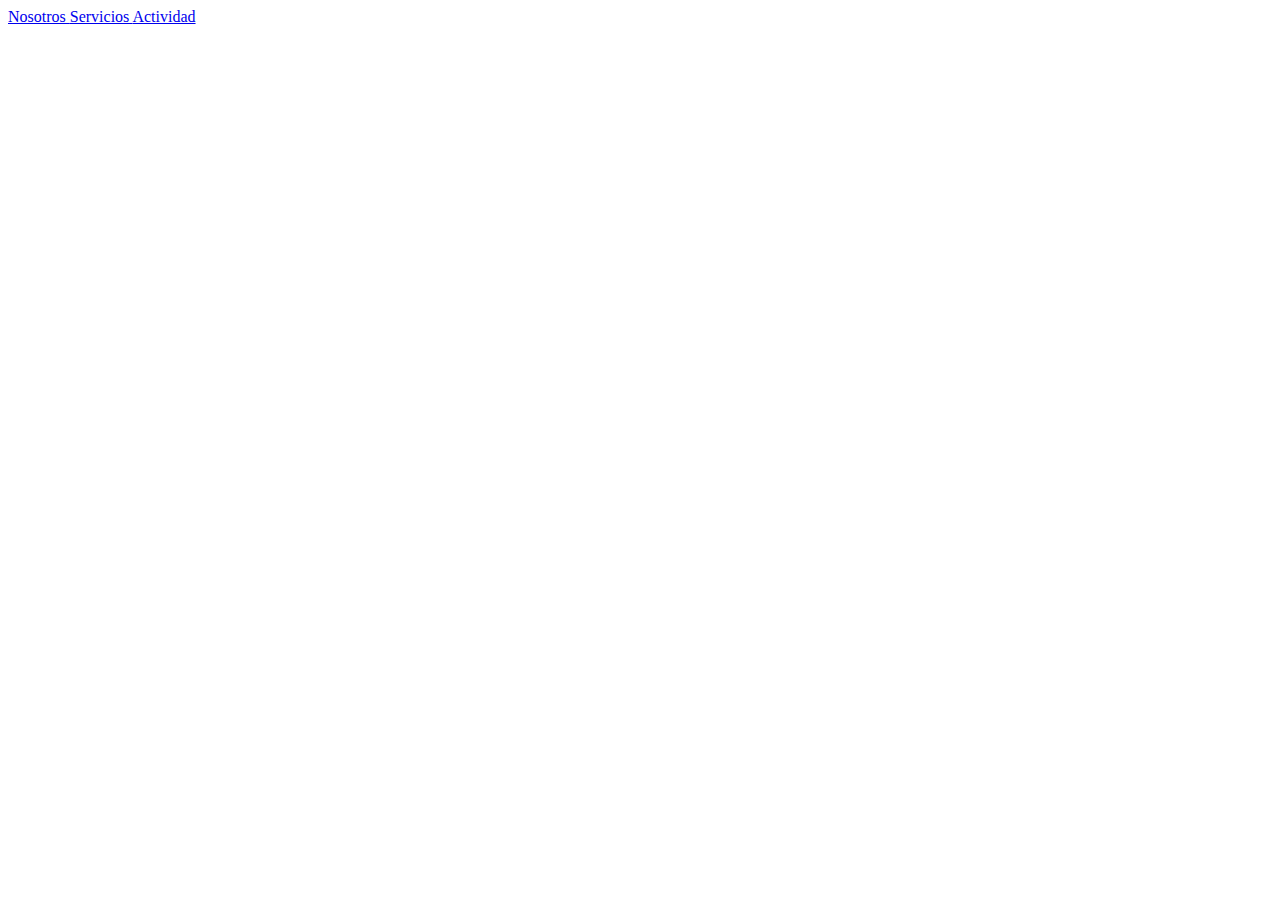
==== index.html @ 81bf09f1 "actualizacion" ====
<!DOCTYPE html>
<html>
  <head>
    <meta http-equiv="content-type" content="text/html; charset=UTF-8">
    <title>Index</title>
  </head>
  <body>
    <nav> <a href="https://rawgit.com/cursoweb2018/cursoWeb/master/ejerciciosTema2/nosotros.html">
        Nosotros </a> 
      <a href="https://rawgit.com/cursoweb2018/cursoWeb/master/ejerciciosTema2/nuestrosServicios.html">
        Servicios </a> 
      <a href="https://es.wikipedia.org/wiki/Fotocopia">
        Actividad </a> </nav>
    <p> </p>
  </body>
</html>
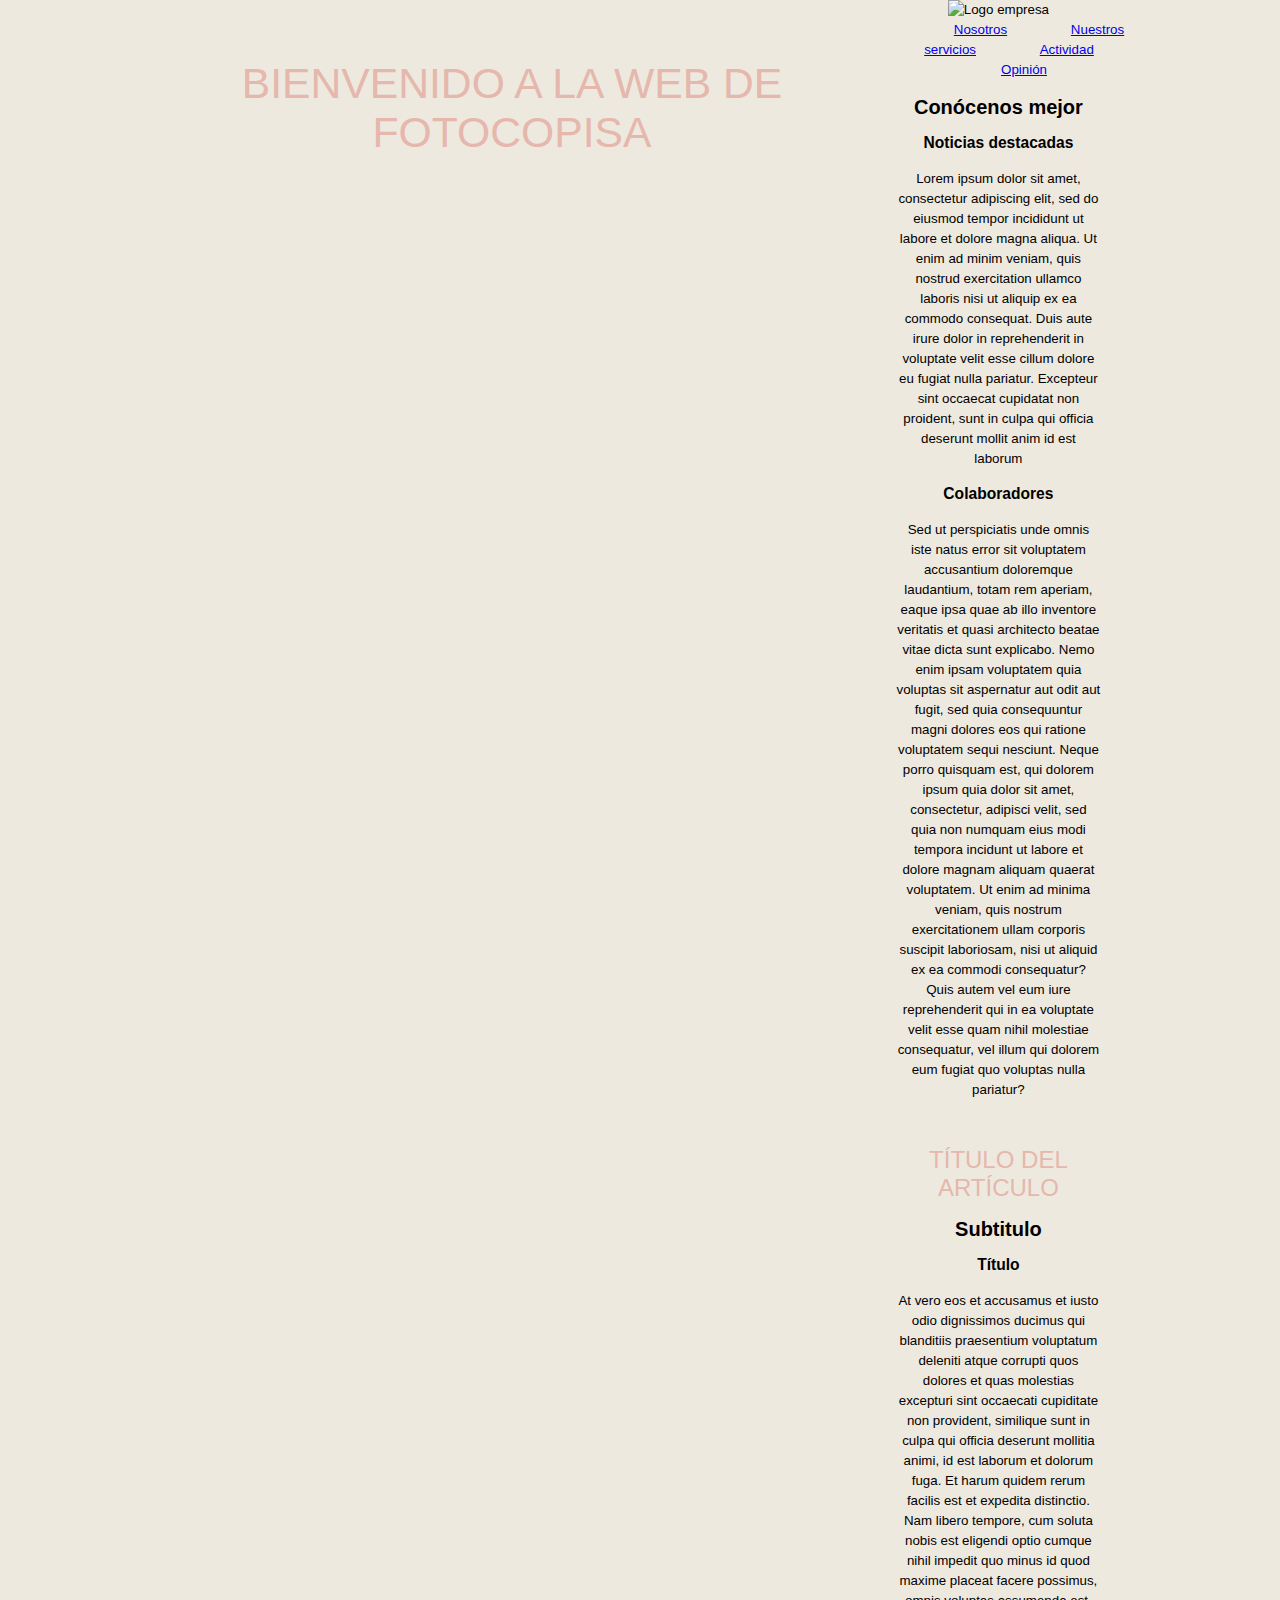
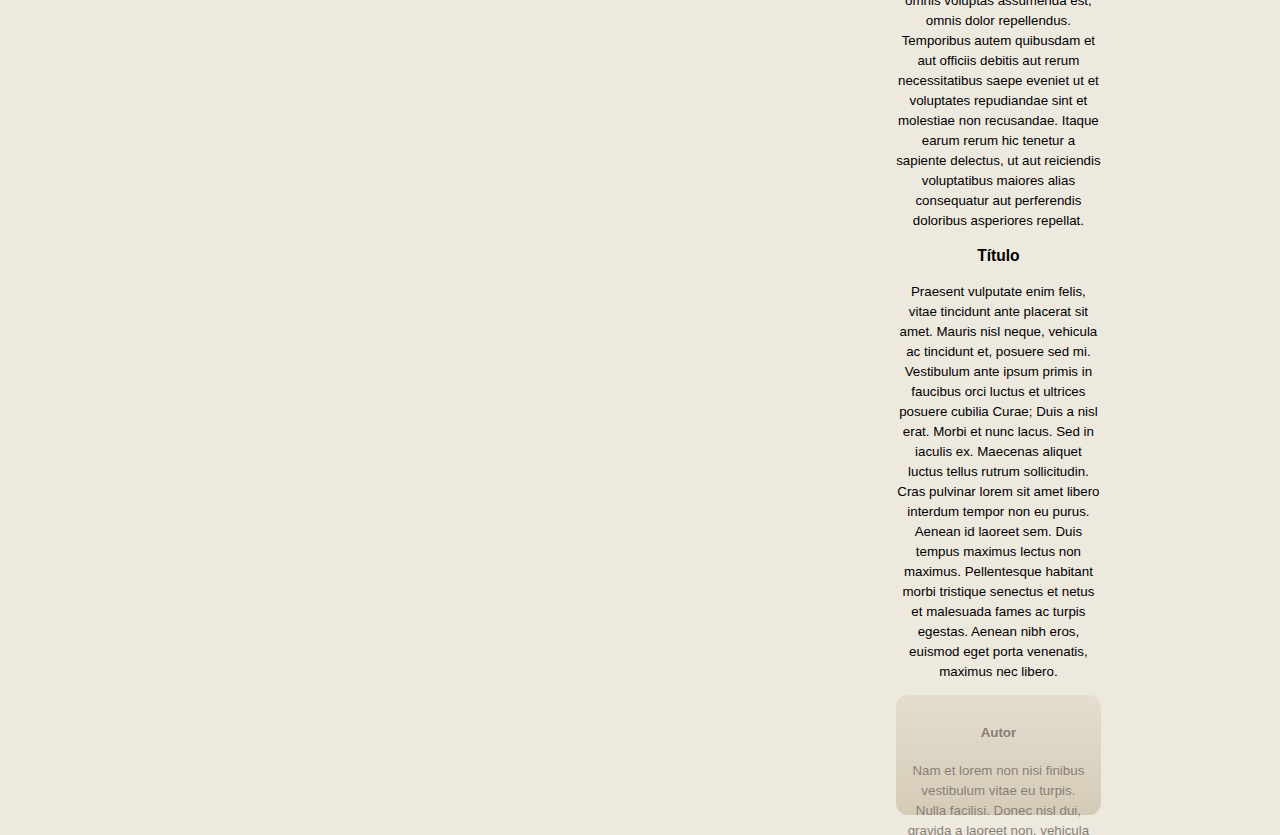
==== commit 98e56d10: "5" ====
--- a/index.html
+++ b/index.html
@@ -1,16 +1,135 @@
 <!DOCTYPE html>
 <html>
-  <head>
-    <meta http-equiv="content-type" content="text/html; charset=UTF-8">
+<head>
+<meta http-equiv="content-type" content="text/html; charset=UTF-8">
+    
     <title>Index</title>
+  <style>
+      body {
+        width: 80%;    
+        margin: 0 auto;
+        font: 10pt/1.5em Helvetica,"Helvetica neue", Arial, sans-serif;   
+        background: #eee9df url(../images/tile1.png) center top repeat;
+      }
+      h1 {
+        font: 18pt Helvetica,"Helvetica neue", Arial, sans-serif;    
+        text-transform: uppercase;
+        color: #e5b7ad;    
+        padding-top: 30px ;
+      }
+      body > header {    
+        padding:0px;
+        text-align: center;  
+        overflow: auto;
+      }
+      body > header > h1 {
+        float:left;
+        width: 75%;
+        font: 32pt Helvetica,"Helvetica neue", Arial, sans-serif;    
+        text-align: center;
+      }
+      body > header > picture {
+        float:left;
+        width: 20%;
+      }
+      body > header > picture > img {
+        width: 100%;
+      }
+
+      body > section {	
+        float: right;
+        width: 70%;	
+        padding-left: 20px;
+        margin: 0 0 20px 0px;	
+        border-left: 2px dotted #b2a497;
+      }
+      body > section h2 {
+        font: 14pt Helvetica,"Helvetica neue", Arial, sans-serif;	
+        font-weight: lighter;
+        text-transform: uppercase;	color: #493831;
+        padding-bottom: 10px;	
+	margin: 0;
+      }      
+      nav { 
+	text-align: center;		
+      }
+      nav a{
+	padding: 30px;
+      }
+      aside{	
+        float: left;
+        width: 20%;	
+        min-height: 480px;
+        margin: 0 0 20px 0;
+      }
+      footer{	clear:both;
+        height: 100px;	
+        padding: 10px;
+        color:#200f08 ;	
+        background:#ddd3bf;
+          /*Opacity*/
+        filter:alpha(opacity=50); /* msie */  	
+        -moz-opacity: 0.50; /* firefox 1.0 */  
+        -khtml-opacity: 0.50; /* webkit */  	
+        opacity: 0.50; /* css 3 */
+        /*Gradient*/
+        background-image: -moz-linear-gradient(top, #ddd3bf, #bcae91); /* FF3.6 */	
+        background-image: -webkit-gradient(linear,left top,left bottom,color-stop(0, #ddd3bf),color-stop(1, #bcae91)); /* Saf4+, Chrome *
+        filter:  progid:DXImageTransform.Microsoft.gradient(startColorStr='#ddd3bf', EndColorStr='#bcae91');   /* IE6,IE7 */	
+        -ms-filter: "progid:DXImageTransform.Microsoft.gradient(startColorStr='#ddd3bf', EndColorStr='#bcae91')"; /* IE8 */
+        /*Round corners*/
+        -moz-border-radius: 12px; /* FF1+ */	-webkit-border-radius: 12px; /* Saf3+, Chrome */
+        border-radius: 12px; /* Opera 10.5, IE 9 */
+      }
+        form div 
+      {
+        padding:10px;
+      }
+      form div > label
+      {
+        display: block;
+        width: 100%;
+      }
+</style>
   </head>
   <body>
-    <nav> <a href="https://rawgit.com/cursoweb2018/cursoWeb/master/ejerciciosTema2/nosotros.html">
-        Nosotros </a> 
-      <a href="https://rawgit.com/cursoweb2018/cursoWeb/master/ejerciciosTema2/nuestrosServicios.html">
-        Servicios </a> 
-      <a href="https://es.wikipedia.org/wiki/Fotocopia">
-        Actividad </a> </nav>
-    <p> </p>
-  </body>
-</html>
+    <header>
+ 		<h1>BIENVENIDO A la WEB de FOTOCOPISA </h1>
+ 		<picture>
+			<img alt="Logo empresa" src="imagenes/LOGO.jpg">
+    </picture>
+  
+  <nav>
+		<a href="ejerciciosTema2/Nosotros.html">Nosotros</a> <a href="ejerciciosTema4/nuestrosServicios.html">Nuestros servicios</a> <a href="https://es.wikipedia.org/wiki/Fotocopia" target="_blank">Actividad</a> <a href="ejerciciosTema3/opinion.html" >Opinión</a></nav>	
+  </nav>
+	<aside>
+		<h2>Conócenos mejor</h2>
+		<section>
+      <h3>Noticias destacadas</h3>
+			<p>Lorem ipsum dolor sit amet, consectetur adipiscing elit, sed do eiusmod tempor incididunt ut labore et dolore magna aliqua. Ut enim ad minim veniam, quis nostrud exercitation ullamco laboris nisi ut aliquip ex ea commodo consequat. Duis aute irure dolor in reprehenderit in voluptate velit esse cillum dolore eu fugiat nulla pariatur. Excepteur sint occaecat cupidatat non proident, sunt in culpa qui officia deserunt mollit anim id est laborum
+	</p>
+<section>
+		<h3>Colaboradores</h3>
+		<p>Sed ut perspiciatis unde omnis iste natus error sit voluptatem accusantium doloremque laudantium, totam rem aperiam, eaque ipsa quae ab illo inventore veritatis et quasi architecto beatae vitae dicta sunt explicabo. Nemo enim ipsam voluptatem quia voluptas sit aspernatur aut odit aut fugit, sed quia consequuntur magni dolores eos qui ratione voluptatem sequi nesciunt. Neque porro quisquam est, qui dolorem ipsum quia dolor sit amet, consectetur, adipisci velit, sed quia non numquam eius modi tempora incidunt ut labore et dolore magnam aliquam quaerat voluptatem. Ut enim ad minima veniam, quis nostrum exercitationem ullam corporis suscipit laboriosam, nisi ut aliquid ex ea commodi consequatur? Quis autem vel eum iure reprehenderit qui in ea voluptate velit esse quam nihil molestiae consequatur, vel illum qui dolorem eum fugiat quo voluptas nulla pariatur?
+	</p>
+<section>
+		<header>
+			<h1>Título del artículo</h1>
+			<h2>Subtitulo</h2>
+		<article>
+			<h3>Título</h3>
+			<p>At vero eos et accusamus et iusto odio dignissimos ducimus qui blanditiis praesentium voluptatum deleniti atque corrupti quos dolores et quas molestias excepturi sint occaecati cupiditate non provident, similique sunt in culpa qui officia deserunt mollitia animi, id est laborum et dolorum fuga. Et harum quidem rerum facilis est et expedita distinctio. Nam libero tempore, cum soluta nobis est eligendi optio cumque nihil impedit quo minus id quod maxime placeat facere possimus, omnis voluptas assumenda est, omnis dolor repellendus. Temporibus autem quibusdam et aut officiis debitis aut rerum necessitatibus saepe eveniet ut et voluptates repudiandae sint et molestiae non recusandae. Itaque earum rerum hic tenetur a sapiente delectus, ut aut reiciendis voluptatibus maiores alias consequatur aut perferendis doloribus asperiores repellat.
+		</p>
+<article>
+			<h3>Título</h3>
+			<p>Praesent vulputate enim felis, vitae tincidunt ante placerat sit amet. Mauris nisl neque, vehicula ac tincidunt et, posuere sed mi. Vestibulum ante ipsum primis in faucibus orci luctus et ultrices posuere cubilia Curae; Duis a nisl erat. Morbi et nunc lacus. Sed in iaculis ex. Maecenas aliquet luctus tellus rutrum sollicitudin. Cras pulvinar lorem sit amet libero interdum tempor non eu purus. Aenean id laoreet sem. Duis tempus maximus lectus non maximus. Pellentesque habitant morbi tristique senectus et netus et malesuada fames ac turpis egestas. Aenean nibh eros, euismod eget porta venenatis, maximus nec libero.      
+	</p>
+<footer>
+		<h4>Autor </h4>
+		<p>Nam et lorem non nisi finibus vestibulum vitae eu turpis. Nulla facilisi. Donec nisl dui, gravida a laoreet non, vehicula ut lacus. Quisque tincidunt in ipsum ut ultrices. Cras vitae dolor ut dolor porta tincidunt vel eget orci. Nunc sollicitudin in orci eu cursus. In dignissim enim mauris, id dictum justo semper vitae. In aliquet venenatis nulla, ac eleifend nibh lacinia sit amet. In hac habitasse platea dictumst. In elit turpis, placerat quis imperdiet et, interdum at sem. Pellentesque accumsan pellentesque neque, a blandit diam convallis at. Morbi non dui vel nulla cursus eleifend et sit amet nisl. Vestibulum ante ipsum primis in faucibus orci luctus et ultrices posuere cubilia Curae; 
+	</p>
+<footer>
+		CopyRight       
+
+</footer></footer></article></article></header></section></section></section></aside></header>
+</body></html>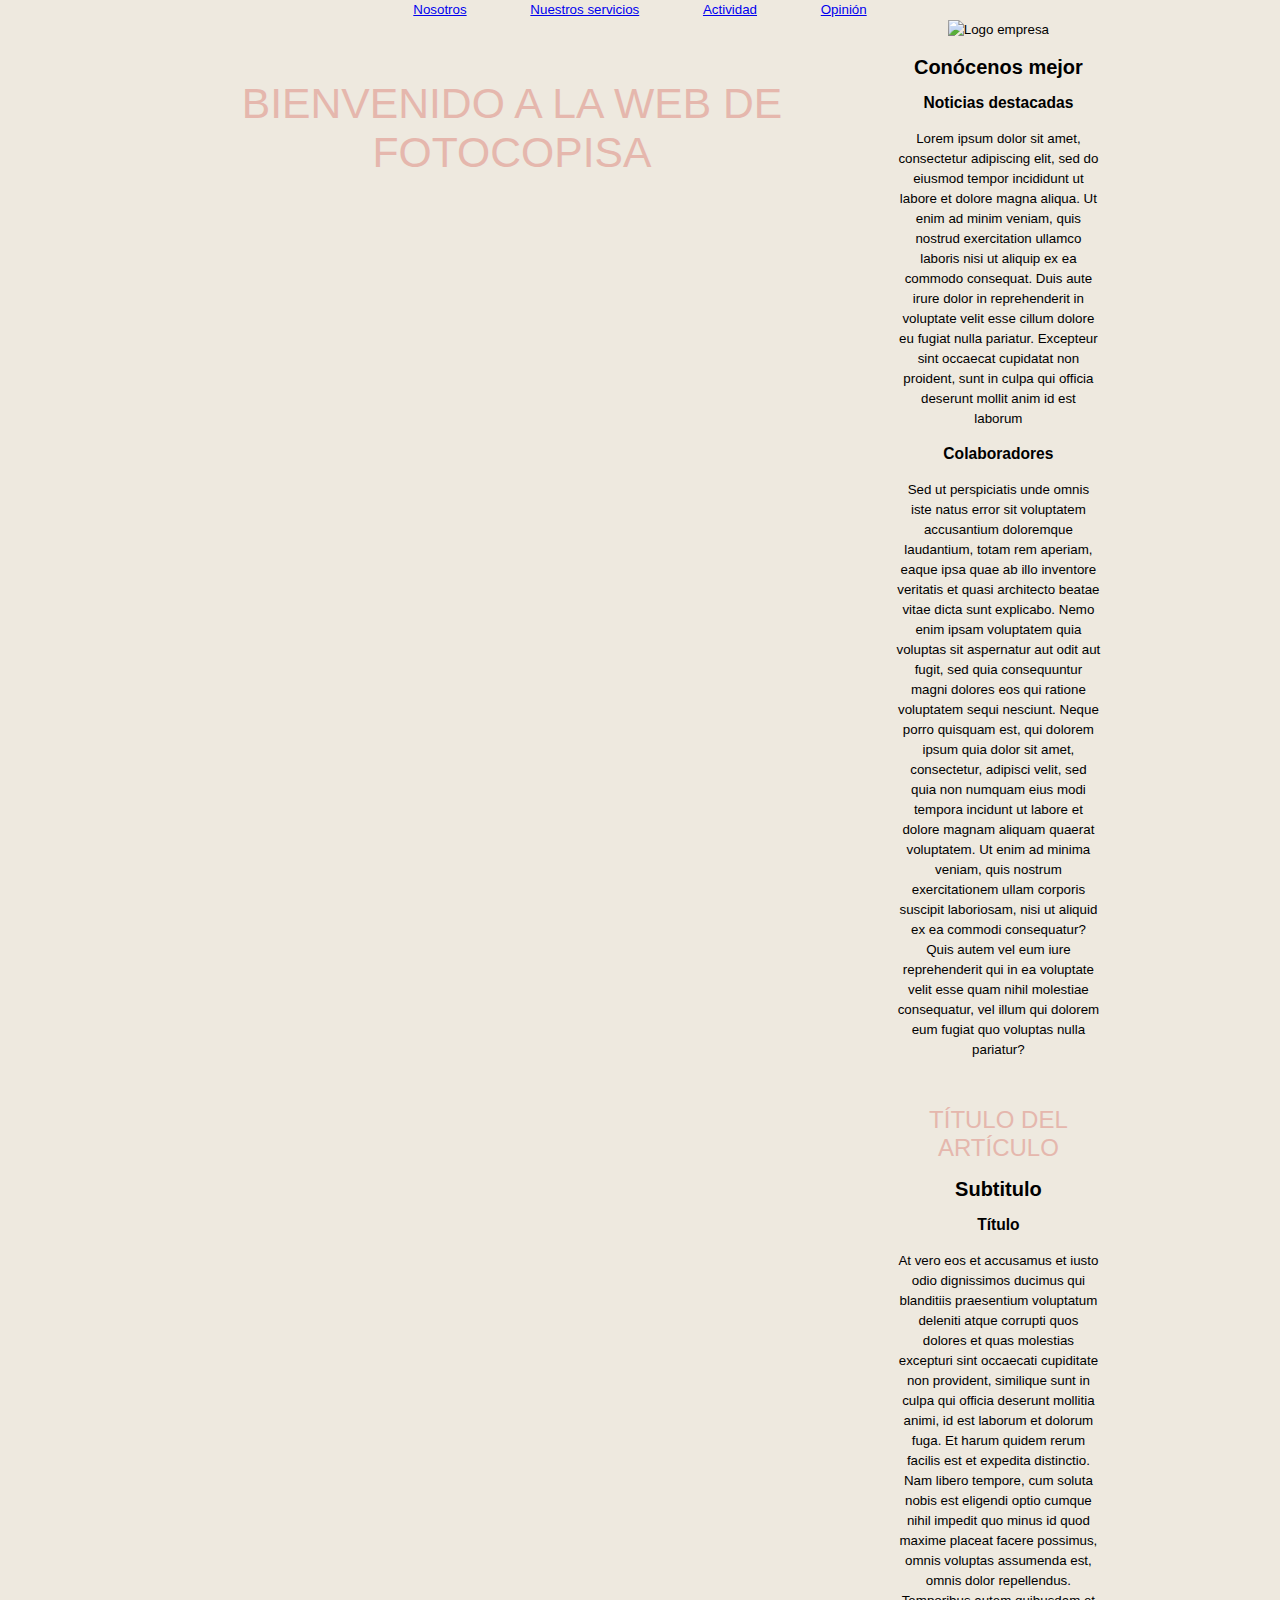
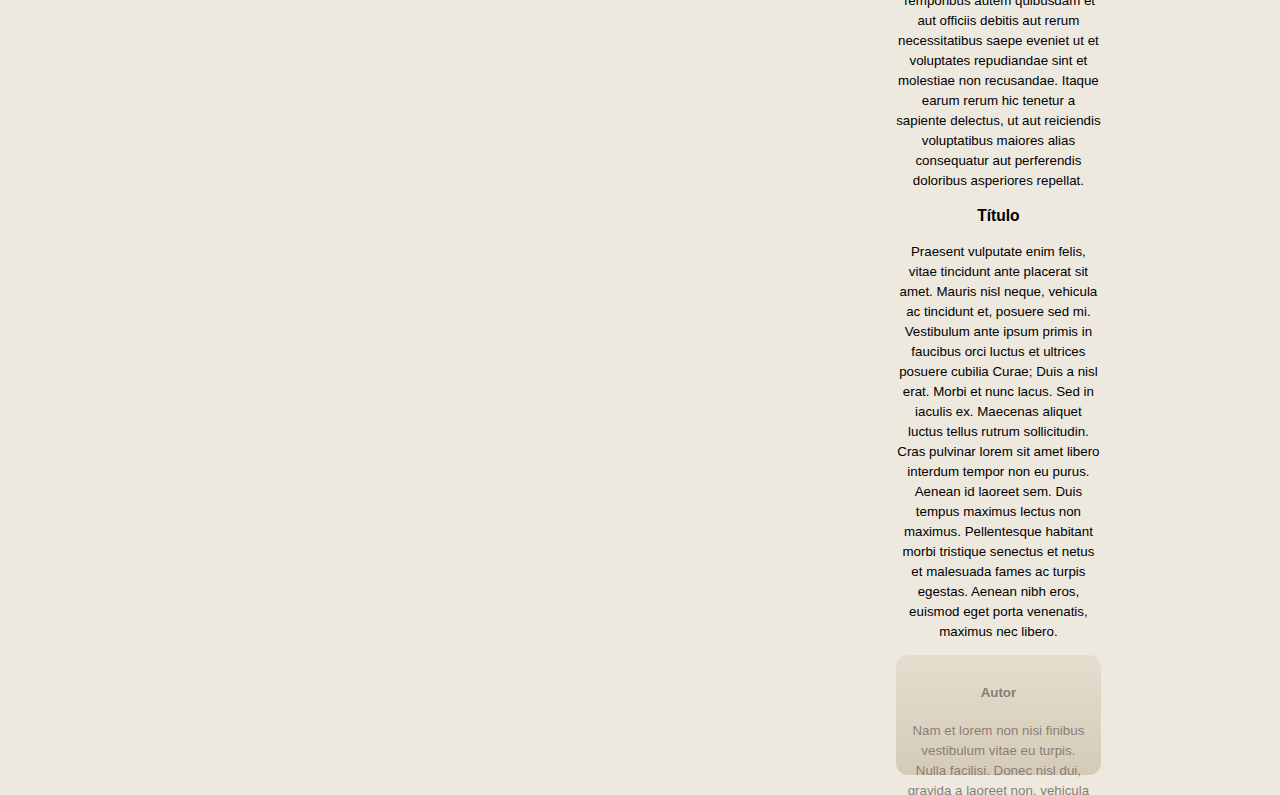
==== commit ec15dc16: "11" ====
--- a/index.html
+++ b/index.html
@@ -93,15 +93,15 @@
 </style>
   </head>
   <body>
+  <nav>
+		<a href="ejerciciosTema2/Nosotros.html">Nosotros</a> <a href="ejerciciosTema2/nuestrosServicios.html">Nuestros servicios</a> <a href="https://es.wikipedia.org/wiki/Fotocopia" target="_blank">Actividad</a> <a href="ejerciciosTema3/opinion.html" >Opinión</a></nav>	
     <header>
  		<h1>BIENVENIDO A la WEB de FOTOCOPISA </h1>
  		<picture>
 			<img alt="Logo empresa" src="imagenes/LOGO.jpg">
     </picture>
   
-  <nav>
-		<a href="ejerciciosTema2/Nosotros.html">Nosotros</a> <a href="ejerciciosTema4/nuestrosServicios.html">Nuestros servicios</a> <a href="https://es.wikipedia.org/wiki/Fotocopia" target="_blank">Actividad</a> <a href="ejerciciosTema3/opinion.html" >Opinión</a></nav>	
-  </nav>
+  
 	<aside>
 		<h2>Conócenos mejor</h2>
 		<section>
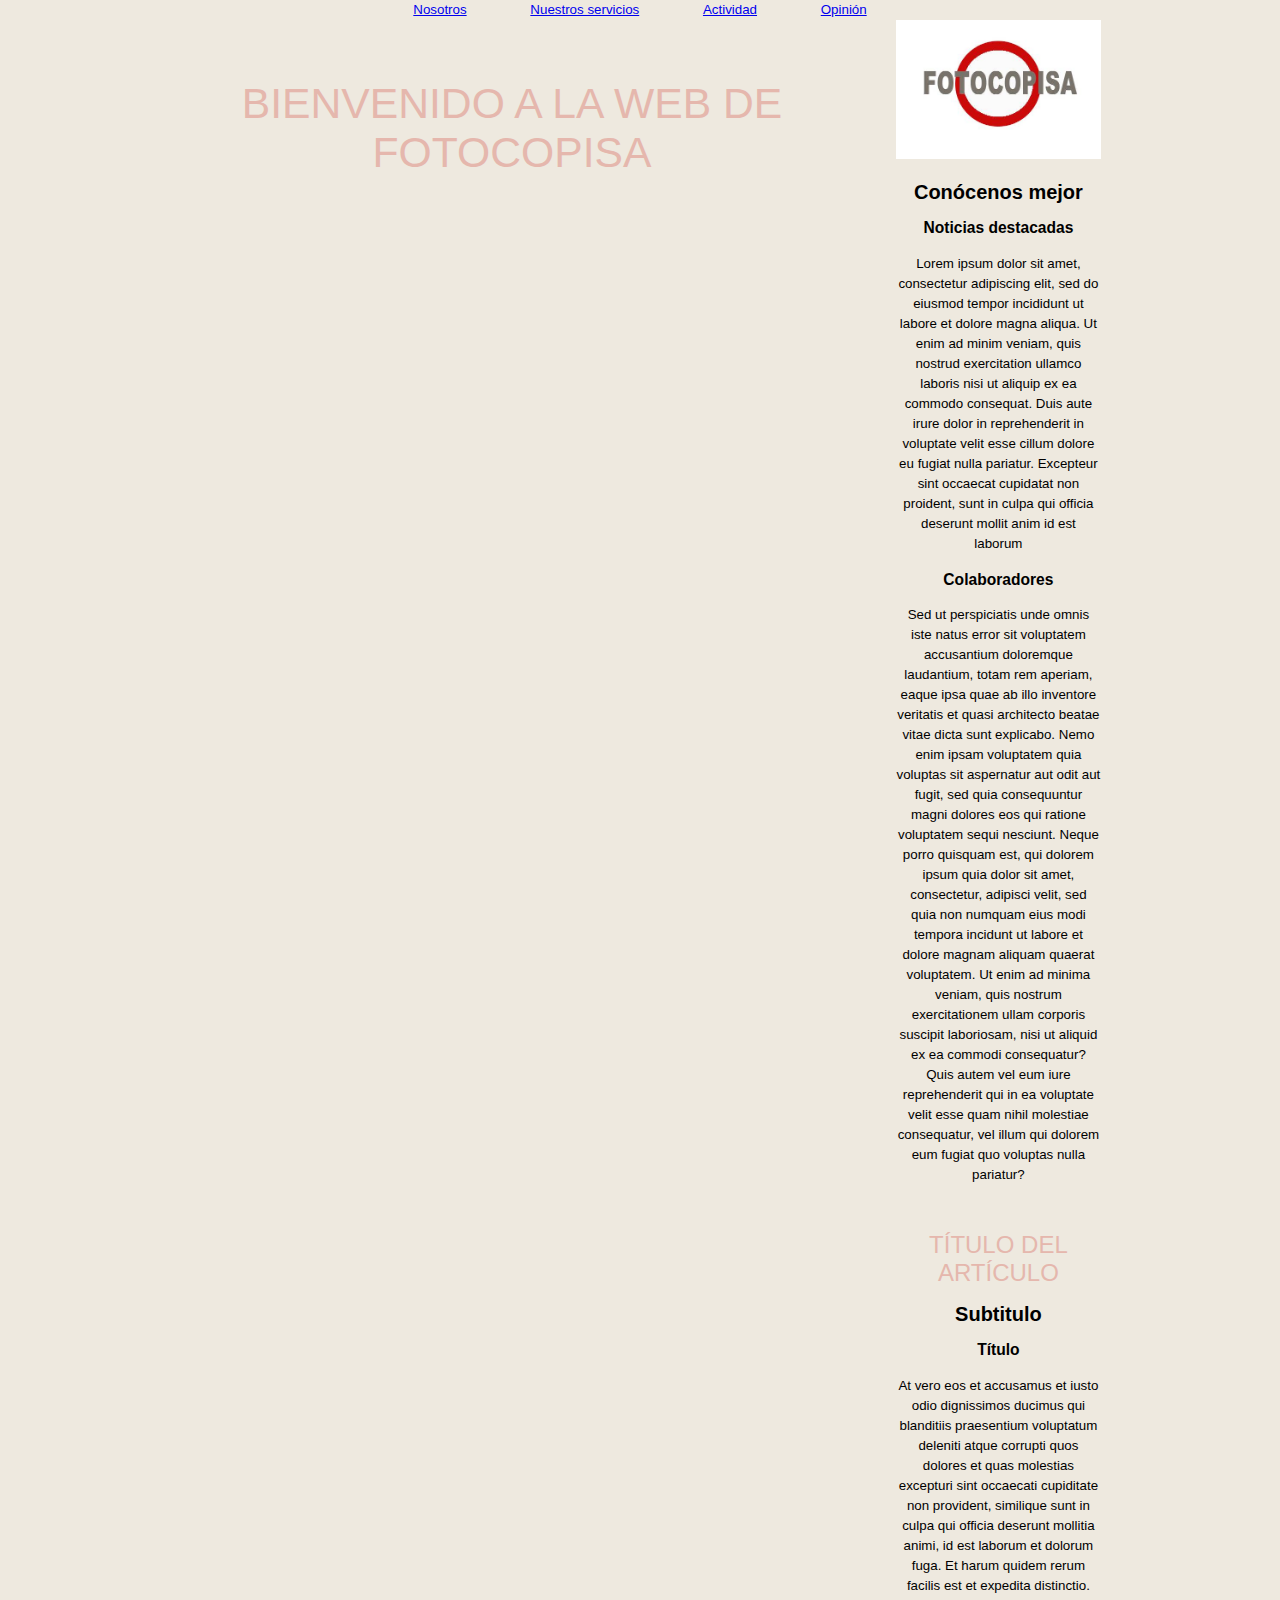
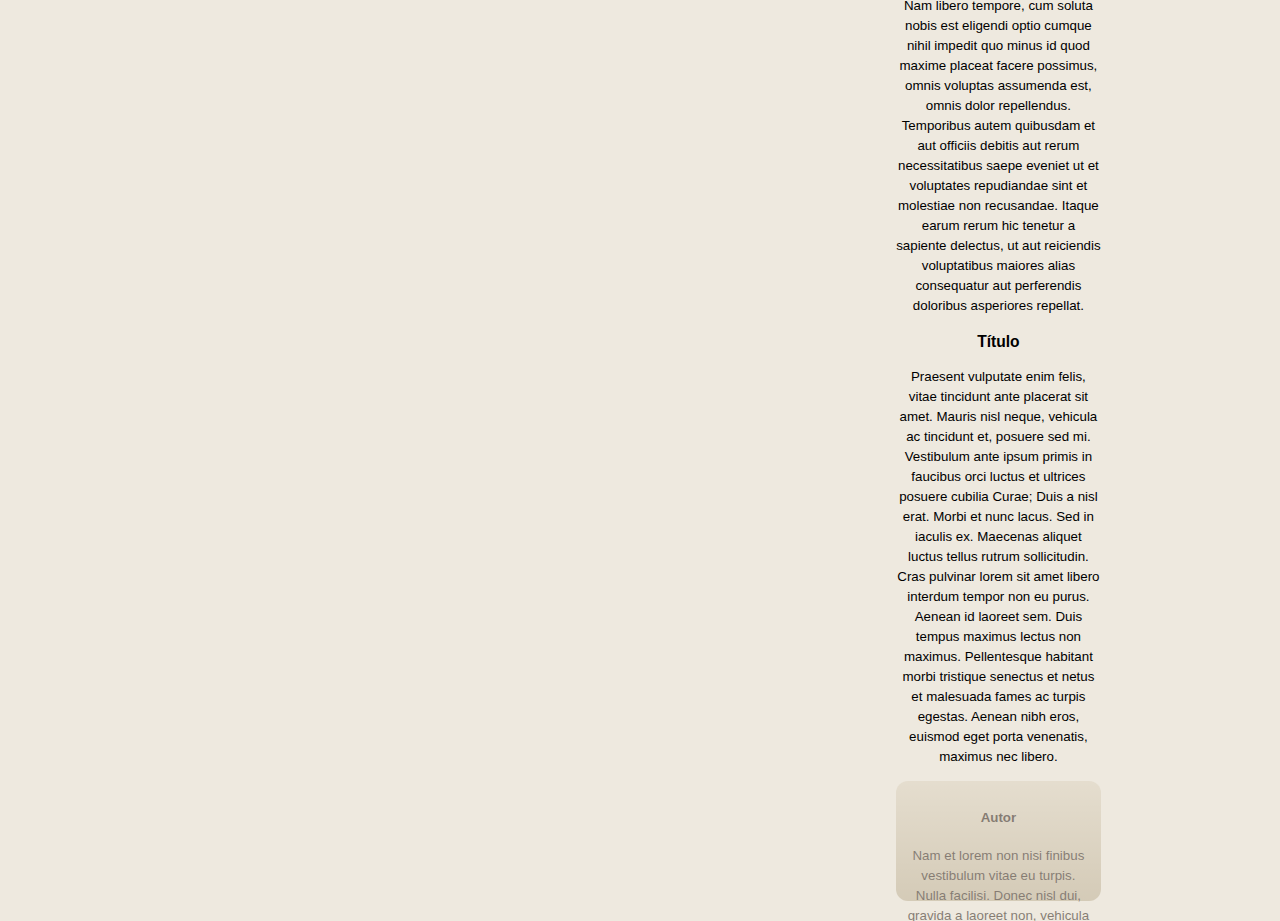
==== commit cb55bb02: "14" ====
--- a/index.html
+++ b/index.html
@@ -94,11 +94,11 @@
   </head>
   <body>
   <nav>
-		<a href="ejerciciosTema2/Nosotros.html">Nosotros</a> <a href="ejerciciosTema2/nuestrosServicios.html">Nuestros servicios</a> <a href="https://es.wikipedia.org/wiki/Fotocopia" target="_blank">Actividad</a> <a href="ejerciciosTema3/opinion.html" >Opinión</a></nav>	
+		<a href="ejerciciosTema2/nosotros.html">Nosotros</a> <a href="ejerciciosTema2/nuestrosServicios.html">Nuestros servicios</a> <a href="https://es.wikipedia.org/wiki/Fotocopia" target="_blank">Actividad</a> <a href="ejerciciosTema2/imagenes/EjerciciosTema3/opinion.html" >Opinión</a></nav>	
     <header>
  		<h1>BIENVENIDO A la WEB de FOTOCOPISA </h1>
  		<picture>
-			<img alt="Logo empresa" src="imagenes/LOGO.jpg">
+			<img alt="Logo empresa" src="ejerciciosTema2\imagenes/LOGO.jpg">
     </picture>
   
   
